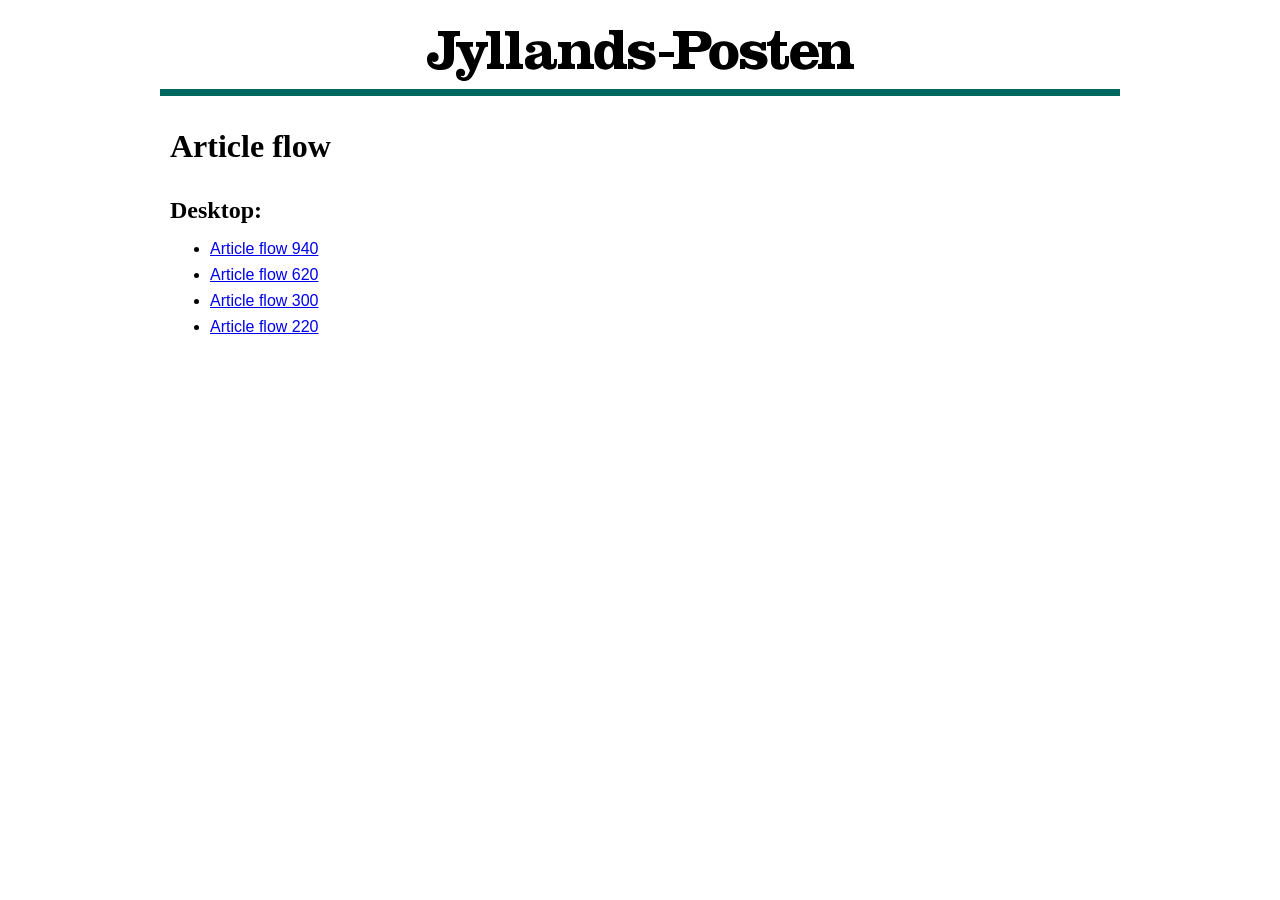
==== article_flow/index.html @ 07578d71 "Add index file with links to other files" ====
<!DOCTYPE html>
<html>
	<head>
		<meta http-equiv="Content-Type" content="text/html; charset=UTF-8"/>
		<title>Jyllands-Posten - Article flow</title>
		<style type="text/css">
			html,
			body {
				margin: 0;
				padding: 0;
				background: #fff;
				font-family: Arial, Helvetica, sans-serif;
				color: #000;
			}
			.page {
				max-width: 960px;
				margin: 0 auto;
			}
			.page__header {
				margin-bottom: 2rem;
				padding: 0 10px;
				border-bottom: 7px solid #006860;
			}
			.page__header__logo {
				width: 235px;
				height: 29px;
				margin: 0 auto;
				padding: 7px 0 6px;
			}
			.page__header__logo__img {
				width: 235px;
				height: 29px;
			}
			.page__title {
				margin: 2rem 0;
				padding: 0 10px;
				font-family: Georgia, serif;
				font-size: 2rem;
				font-weight: bold;
			}
			.page__content {
				padding: 0 10px;
			}
			.section {
				margin: 2rem 0;
			}
			.section__header {
				margin: 1rem 0;
				font-family: Georgia, serif;
				font-size: 1.5rem;
				font-weight: bold;
			}
			.section__list {
				margin: 1rem 0;
			}
			.section__list__item {
				margin-top: 0.5rem;
				margin-bottom: 0.5rem;
			}

			@media screen and (min-width: 640px) {
				.page__header__logo {
					width: 427px;
					height: 52px;
					padding-top: 30px;
					padding-bottom: 7px;
				}
				.page__header__logo__img {
					width: 427px;
					height: 52px;
				}
			}
		</style>
	</head>
	<body>

		<div class="page">
			<header class="page__header">
				<div class="page__header__logo">
					<svg class="page__header__logo__img" version="1.1" xmlns="http://www.w3.org/2000/svg" xmlns:xlink="http://www.w3.org/1999/xlink" width="427px" height="52px" viewBox="0 0 427 52" xml:space="preserve">
						<rect x="232" y="22" width="15" height="5"/>
						<path d="M33,1v5h-4c-1,0-2,1-2,2v19c0,8.16-3.642,13-13,13C6.228,40,0,36.782,0,29.427c0-3.766,1.984-7.128,6.063-7.128  c3.066,0,5.57,1.764,5.57,5.023c0,3.243-2.271,4.679-4.261,4.679c-0.905,0-1.758-0.177-2.324-0.636H4.938  c0.905,2.567,3.452,3.248,5.947,3.248c4.428,0,6.115-3.1,6.115-7.612V8c0-1-1-2-2-2h-4V1H33"/>
						<path d="M61,12v4.654h-0.628c-2.219,0-2.728,1.308-3.346,2.842l-7.554,18.487C46.535,45.163,43.578,51,37.507,51  C32.746,51,29,48.758,29,43.513c0-3.021,1.933-4.847,4.885-4.847c2.204,0,4.25,1.367,4.25,3.759c0,2.401-1.025,3.656-3.007,3.656  c-0.516,0-1.137-0.057-1.588-0.229c0.167,1.372,2.16,1.648,3.226,1.648c3.471,0,4.887-3.815,6.133-7.008l-8.96-20.313  c-0.853-2.093-1.426-3.525-2.893-3.525H29V12h17v4.654h-1.452c-1.252,0-1.875,0.165-1.875,1.083c0,0.35,0.117,0.678,0.336,1.196  l4.653,10.555h0.115l4.023-10.39c0.23-0.565,0.342-1.137,0.342-1.537c0-0.513-0.454-0.907-1.703-0.907H49V12H61"/>
						<path d="M73,32c0,1,1,2,2,2h2v5H60v-5h2c1,0,2-1,2-2V8c0-1.596-0.757-2.47-2.4-2.47H59V1h14V32"/>
						<path d="M92,32c0,1,1,2,2,2h2v5H79v-5h2c1,0,2-1,2-2V8c0-1.596-0.759-2.47-2.4-2.47H78V1h14V32"/>
						<path d="M115,29.488c0,2.388-1.111,4.787-4.343,4.787c-1.77,0-3.236-0.855-3.236-3.193c0-3.536,4.854-3.884,7.579-5.475V29.488z   M127,29v1.346c0,3.191-0.523,3.93-1.763,3.93c-0.907,0-1.237-0.629-1.237-2.275V21.383c0-8.322-4.046-10.147-11.822-10.147  c-4.587,0-13.156,0.913-13.156,7.233c0,2.684,2.276,4.227,4.941,4.227c2.266,0,4.472-1.084,4.472-3.598  c0-1.985-1.861-2.903-3.564-3.13v-0.112c1.358-0.863,2.949-1.082,4.468-1.082c3.134,0,5.661,1.25,5.661,5.018  c0,7.468-17,1.143-17,11.909c0,5.828,3.345,7.935,8.738,7.935c3.695,0,6.414-1.25,8.739-4.049c0.899,2.732,3.57,4.049,6.295,4.049  c6.296,0,8.228-1.935,8.228-7.636v-3H127"/>
						<path d="M144,12v4.472l0,0c2.487-3.646,5.615-5.472,10.216-5.472c6.459,0,8.784,4.059,8.784,10v11c0,1,1,2,2,2h2v5h-17v-5h2  c1,0,2-1,2-2V22c0-3.298-1.091-5.634-4.945-5.634c-2.618,0-5.055,2.246-5.055,4.635v11c0,1,1,2,2,2h2v5h-17v-5h2c1,0,2-1,2-2V19  c0-1-0.352-2.346-2-2.346h-1.997L131,12H144"/>
						<path d="M404,12v4.473l0,0c2.487-3.646,5.615-5.473,10.216-5.473c6.46,0,8.784,4.059,8.784,10v11c0,1,1,2,2,2h2v5h-17v-5h2  c1,0,2-1,2-2V22c0-3.299-1.092-5.635-4.945-5.635c-2.617,0-5.055,2.246-5.055,4.635v11c0,1,1,2,2,2h2v5h-17v-5h2c1,0,2-1,2-2V19  c0-1-0.352-2.346-2-2.346h-1.996L391,12H404"/>
						<path d="M181.616,34.332c-3.192,0-4.616-3.533-4.616-9.127c0-5.586,1.424-9.064,4.616-9.064c3.178,0,4.384,3.478,4.384,9.064  C186,30.799,184.794,34.332,181.616,34.332 M187,39h13v-5h-2c-1,0-2-1-2-2V0h-14v4.561h2.266C185.923,4.561,187,5.415,187,7v8l0,0  c-1.194-2.509-5.174-4-8.576-4c-8.564,0-11.128,7.469-11.128,14.439c0,6.95,2.563,14.196,11.128,14.196  c3.635,0,6.931-1.54,8.576-5.023l0,0V39"/>
						<path d="M206,29c0.445,3.368,4.583,6.073,7.761,6.073c1.649,0,4.826,0,4.826-2.508c0-4.794-17.589-1.89-17.589-12.325  c0-6.837,7.035-9.004,12.709-9.004c2.994,0,6.176,0.913,8.796,2.386L223,12h4l0.092,8.47h-4.311  c-0.57-1.646-1.587-2.733-2.897-3.533c-1.297-0.796-2.835-1.142-4.474-1.142c-1.311,0-4.371,0.288-4.371,2.231  c0,4.902,17.587,1.198,17.587,12.32c0,6.893-6.298,9.29-12.144,9.29c-3.515,0-7.037-0.516-9.986-2.565L206,39h-5V29H206"/>
						<path d="M262,6h6c3.178,0,5.916,1.961,5.916,5.5c0,3.537-1.938,5.5-5.916,5.5h-6V6z M252,32c0,1-1,2-2,2h-4v5h22v-5h-4c-1,0-2-1-2-2  V22h7c10.424,0,15.573-2.464,15.573-10.271C284.573,3.917,279.066,1,269.771,1H246v5.023L250,6c1,0,2,1,2,2V32"/>
						<path d="M296.864,15.794c3.406,0,4.604,2.906,4.604,9.645c0,6.726-1.198,9.634-4.604,9.634c-3.405,0-4.586-2.908-4.586-9.634  C292.278,18.701,293.459,15.794,296.864,15.794 M296.864,11.236c-8.444,0-14.633,5.074-14.633,14.204  c0,9.117,6.188,14.196,14.633,14.196c8.463,0,14.637-5.079,14.637-14.196C311.501,16.31,305.327,11.236,296.864,11.236"/>
						<path d="M318,29c0.466,3.368,4.454,6.073,7.636,6.073c1.654,0,4.825,0,4.825-2.508c0-4.794-17.592-1.89-17.592-12.325  c0-6.837,7.03-9.004,12.708-9.004c3.007,0,6.188,0.913,8.788,2.386L335,12h4v8.47h-4.349c-0.565-1.646-1.591-2.733-2.886-3.533  c-1.305-0.796-2.84-1.142-4.476-1.142c-1.318,0-4.376,0.288-4.376,2.231c0,4.902,17.582,1.198,17.582,12.32  c0,6.893-6.293,9.29-12.139,9.29c-3.512,0-7.029-0.516-9.976-2.565L318,39h-5V29H318"/>
						<path d="M353,1v11h7v4h-7v16.336c0,1.201,1.197,2.167,2.5,2.167c2.158,0,2.5-1.883,2.5-4.503v-4h4v5  c0,5.586-2.237,8.636-9.029,8.636c-5.854,0-8.971-2.854-8.971-8.672V16h-4v-4c5.665,0,7.55-6.265,8-11H353"/>
						<path d="M373,22v-1.292c0-2.917,1.839-4.913,4.61-4.913c2.727,0,4.39,1.996,4.39,4.913V22H373z M392,27  c0-8.89-5.257-15.764-14.498-15.764c-8.107,0-14.345,5.354-14.345,14.204c0,8.781,4.636,14.196,14.345,14.196  C383.62,39.636,390,37,391.5,30H385c-0.507,3.362-4.148,4.729-6.131,4.729C374.098,34.729,373,30.99,373,27H392"/>
					</svg>
				</div>
			</header>
			<h1 class="page__title">Article flow</h1>
			<div class="page__content">
				<section class="section">
					<h4 class="section__header">Desktop:</h4>
					<ul class="section__list">
						<li class="section__list__item">
							<a href="desktop/article_flow_940.html">Article flow 940</a>
						</li>
						<li class="section__list__item">
							<a href="desktop/article_flow_620.html">Article flow 620</a>
						</li>
						<li class="section__list__item">
							<a href="desktop/article_flow_300.html">Article flow 300</a>
						</li>
						<li class="section__list__item">
							<a href="desktop/article_flow_220.html">Article flow 220</a>
						</li>
					</ul>
				</section>
			</div>
		</div>

	</body>
</html>
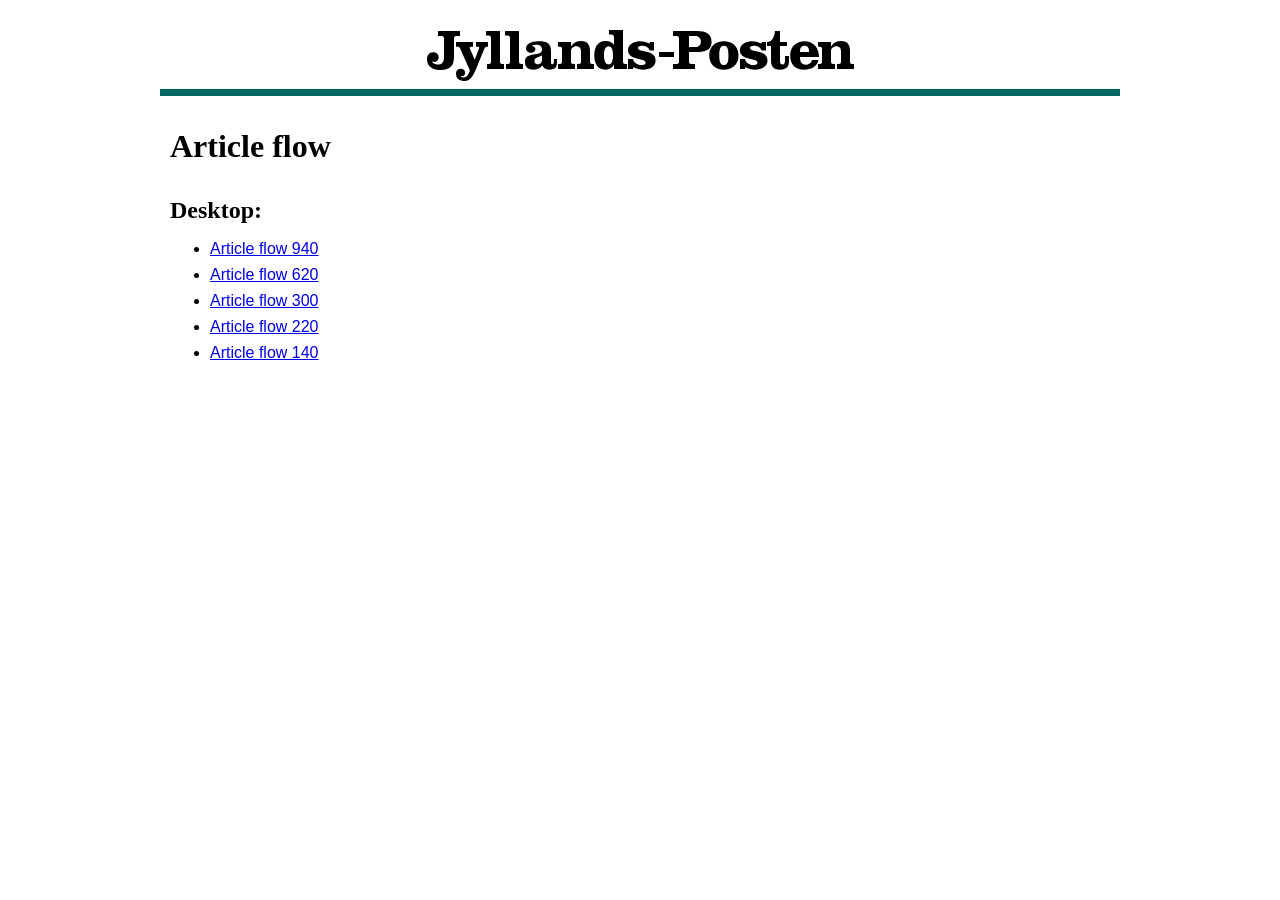
==== commit fa257d9a: "Add article flow 140" ====
--- a/article_flow/index.html
+++ b/article_flow/index.html
@@ -77,7 +77,7 @@
 		<div class="page">
 			<header class="page__header">
 				<div class="page__header__logo">
-					<svg class="page__header__logo__img" version="1.1" xmlns="http://www.w3.org/2000/svg" xmlns:xlink="http://www.w3.org/1999/xlink" width="427px" height="52px" viewBox="0 0 427 52" xml:space="preserve">
+					<svg class="page__header__logo__img" version="1.1" xmlns="http://www.w3.org/2000/svg" xmlns:xlink="http://www.w3.org/1999/xlink" width="427" height="52" viewBox="0 0 427 52" xml:space="preserve">
 						<rect x="232" y="22" width="15" height="5"/>
 						<path d="M33,1v5h-4c-1,0-2,1-2,2v19c0,8.16-3.642,13-13,13C6.228,40,0,36.782,0,29.427c0-3.766,1.984-7.128,6.063-7.128  c3.066,0,5.57,1.764,5.57,5.023c0,3.243-2.271,4.679-4.261,4.679c-0.905,0-1.758-0.177-2.324-0.636H4.938  c0.905,2.567,3.452,3.248,5.947,3.248c4.428,0,6.115-3.1,6.115-7.612V8c0-1-1-2-2-2h-4V1H33"/>
 						<path d="M61,12v4.654h-0.628c-2.219,0-2.728,1.308-3.346,2.842l-7.554,18.487C46.535,45.163,43.578,51,37.507,51  C32.746,51,29,48.758,29,43.513c0-3.021,1.933-4.847,4.885-4.847c2.204,0,4.25,1.367,4.25,3.759c0,2.401-1.025,3.656-3.007,3.656  c-0.516,0-1.137-0.057-1.588-0.229c0.167,1.372,2.16,1.648,3.226,1.648c3.471,0,4.887-3.815,6.133-7.008l-8.96-20.313  c-0.853-2.093-1.426-3.525-2.893-3.525H29V12h17v4.654h-1.452c-1.252,0-1.875,0.165-1.875,1.083c0,0.35,0.117,0.678,0.336,1.196  l4.653,10.555h0.115l4.023-10.39c0.23-0.565,0.342-1.137,0.342-1.537c0-0.513-0.454-0.907-1.703-0.907H49V12H61"/>
@@ -113,6 +113,9 @@
 						<li class="section__list__item">
 							<a href="desktop/article_flow_220.html">Article flow 220</a>
 						</li>
+						<li class="section__list__item">
+							<a href="desktop/article_flow_140.html">Article flow 140</a>
+						</li>
 					</ul>
 				</section>
 			</div>
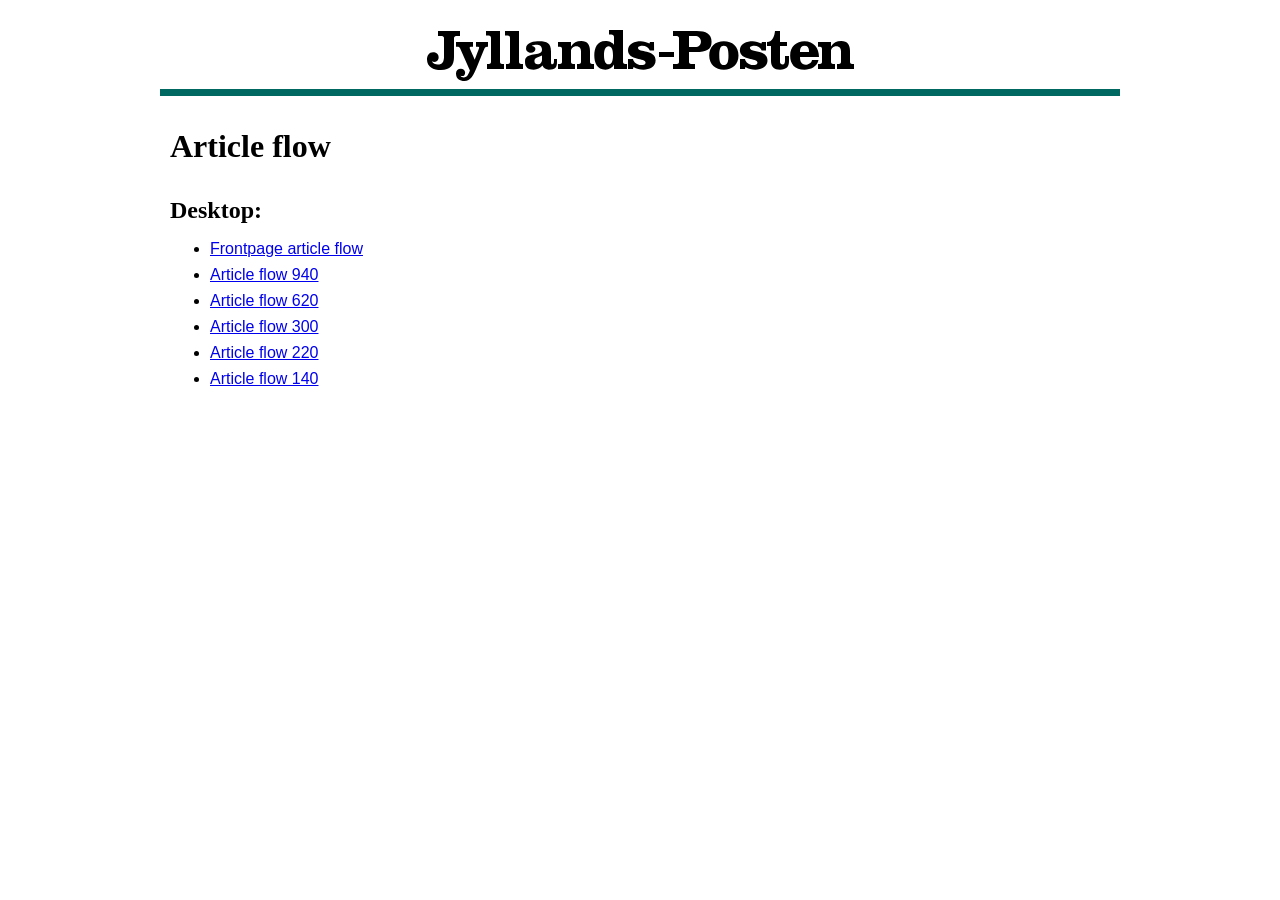
==== commit 881b1553: "Add frontpage flow page" ====
--- a/article_flow/index.html
+++ b/article_flow/index.html
@@ -102,6 +102,9 @@
 					<h4 class="section__header">Desktop:</h4>
 					<ul class="section__list">
 						<li class="section__list__item">
+							<a href="desktop/frontpage_article_flow.html">Frontpage article flow</a>
+						</li>
+						<li class="section__list__item">
 							<a href="desktop/article_flow_940.html">Article flow 940</a>
 						</li>
 						<li class="section__list__item">
